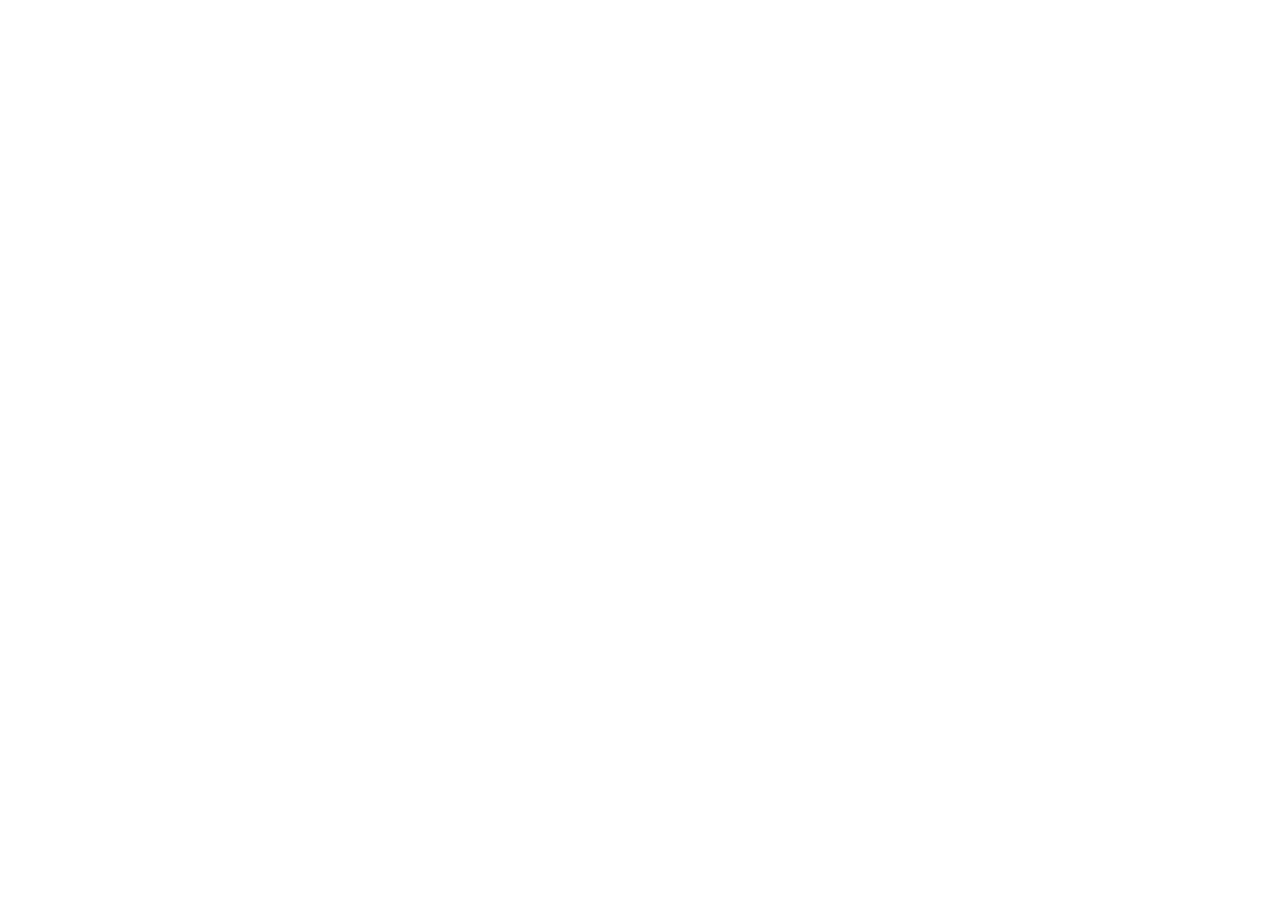
==== HTML-Foundations/html-boilerplate/index.html @ 60e1987a "Working through HTML Foundations" ====
<!DOCTYPE html>
<html lang="en">
    <head>
        <meta charset="UTF-8" />
        <meta name="viewport" content="width=device-width, initial-scale=1.0" />
        <title>HTML Boiler</title>
    </head>
    <body>
        
    </body>
        
</html>
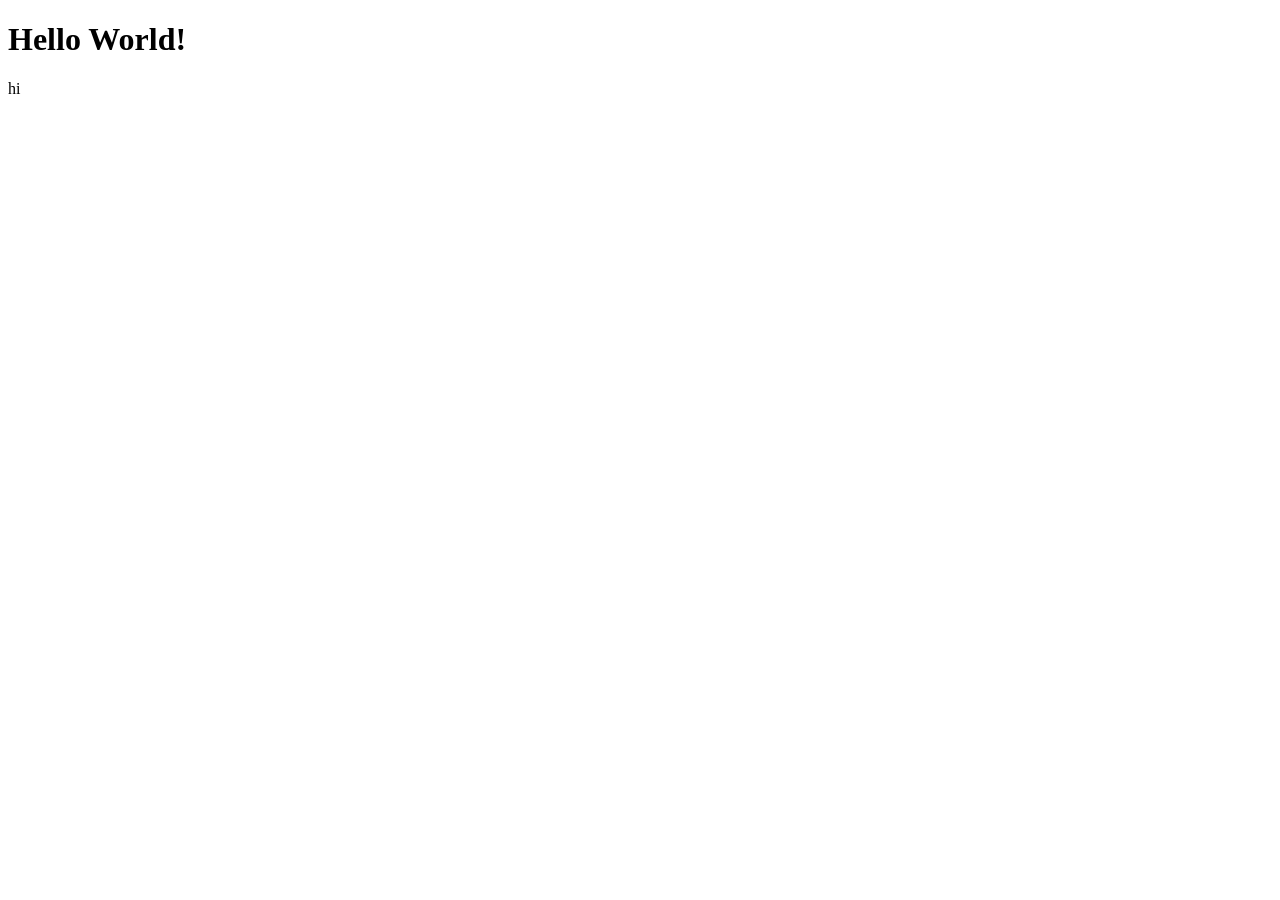
==== commit 9b3f5f3d: "Completed HTML Review's first project" ====
--- a/HTML-Foundations/html-boilerplate/index.html
+++ b/HTML-Foundations/html-boilerplate/index.html
@@ -6,7 +6,8 @@
         <title>HTML Boiler</title>
     </head>
     <body>
-        
+        <h1>Hello World!</h1>
+        <p>hi</p>
     </body>
         
 </html>
